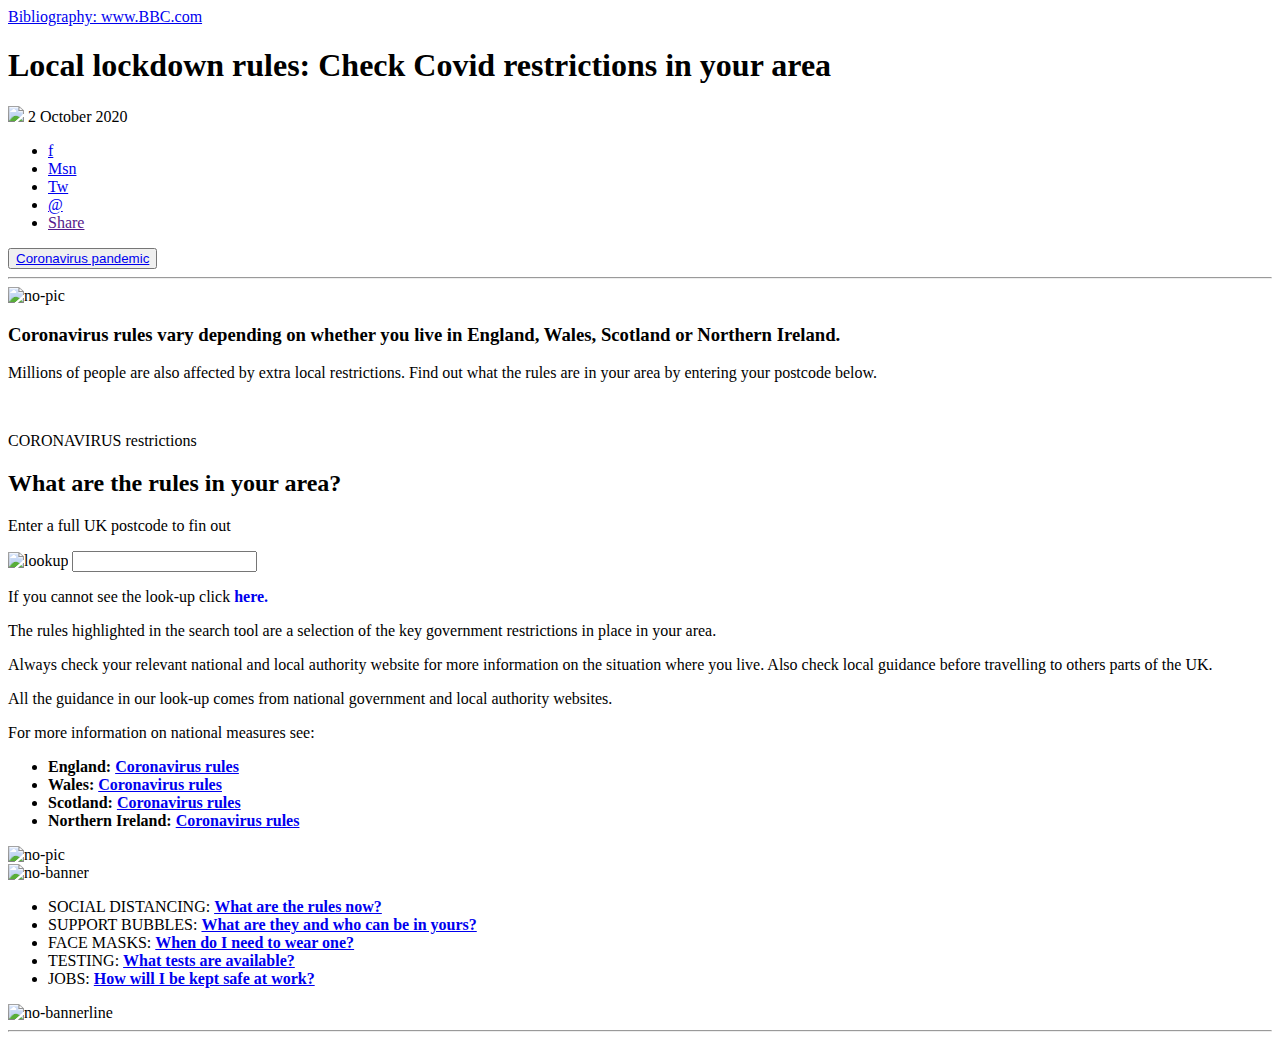
==== index.html @ b0fa57e1 "styling search bar" ====
<!DOCTYPE html>
<html lang="en">
<head>
    <meta charset="UTF-8">
    <meta name="viewport" content="width=device-width, initial-scale=1.0">
    <link rel="stylesheet" href="../img/">
    <link rel="stylesheet" type="text/css" href="../International-Monkey-News/css/style.css">
    <a href="https://www.bbc.com/news/uk-54373904#">Bibliography: www.BBC.com</a>
    <title>Local lockdown rules: Check Covid restrictions in your area</title>
</head>
<body>
<div>
    <div class="header" >
    <h1 class="h1">Local lockdown rules: Check Covid restrictions in your area</h1>
    </div>
    <section class="container-apps">
        <div class="date-apps">
            <div class="time-date">
                <div class="date"> <img src="" alt="    "> 2 October 2020
                </div>
            </div>
        </div>
        <div class="apps">
            <ul class="app-icons">
                <li><a class="fb-ico" href="https://www.facebook.com/dialog/feed?app_id=58567469885&redirect_uri=http%3A%2F%2Fwww.bbc.co.uk%2Fnews%2Fspecial%2Fshared%2Fvj_sharetools%2Ffb_red_uri.html&link=https%3A%2F%2Fwww.bbc.com%2Fnews%2Fuk-54373904%3FSThisFB&display=popup"><!-- <img src="../International-Monkey-News/img/fb.ico" alt="no-facebokico">-->f</a></li>
                <li><a class="msn-ico" href="https://www.facebook.com/dialog/send?app_id=58567469885&redirect_uri=http%3A%2F%2Fwww.bbc.co.uk%2Fnews%2Fspecial%2Fshared%2Fvj_sharetools%2Ffb_red_uri.html&link=https%3A%2F%2Fwww.bbc.com%2Fnews%2Fuk-54373904%3FSThisFB&display=popup"><!-- <img src="../International-Monkey-News/img/msn.ico" alt="no-msnico">-->Msn</a></li>
                <li><a class="tw-ico" href="https://twitter.com/intent/tweet?text=BBC%20News%20-%20Local%20lockdown%20rules%3A%20Check%20Covid%20restrictions%20in%20your%20area&url=https%3A%2F%2Fwww.bbc.com%2Fnews%2Fuk-54373904"><!--<img src="../International-Monkey-News/img/tw.ico" alt="no-twico">-->Tw</a></li>
                <li><a class="mail-ico" href="mailto:?subject=Shared%20from%20BBC%20News&body=https%3A%2F%2Fwww.bbc.com%2Fnews%2Fuk-54373904"><!--<img src="../International-Monkey-News/img/mail.ico" alt="no-mailico">-->@</a></li>
                <li><a class="share-ico" href=""><!--<img src="../International-Monkey-News/img/share.ico" alt="no-shareico">-->Share</a></li>
            </ul>
        </div>
    </section>
        <div class="button-link">
            <button class="news-link1"><a class="link1"href="https://www.bbc.com/news/coronavirus">Coronavirus pandemic</a></button>
        </div>
    <hr></hr>
    <section class="container-news">
        <div class="img">
            <div class="img1-new">
                <img src="../International-Monkey-News/img/_114712670_index_lockdown_lookup_superpromo_976.jpg" alt="no-pic">
                </img>
            </div>
        </div>
        <article class="article">
            <h3>Coronavirus rules vary depending on whether you live in England, Wales, Scotland or Northern Ireland.</h3>
            <p class="p1">Millions of people are also affected by extra local restrictions. Find out what the rules are in your area by entering your postcode below.</p>
            <div class="containers">
            <div class="search-container">
                <div class="banner2">
                        <img class="covid-19" src="../International-Monkey-News/img/2020-10-11_190004.jpg" alt="">
                        <p class="p2">CORONAVIRUS <span class="span1">restrictions</span></p>
                    <div class="search-container1">
                        <h2>What are the rules in your area?</h2>
                        <p class="p1">Enter a full UK postcode to fin out</p>
                    </div>
                    <div class="searh-bar-lookup">
                        <img class="search-ico" src="../International-Monkey-News/img/web-search-icon-18.jpg" alt="lookup">
                        <input type="search" class="search-bar">
                    </div>
                </div>
                <div class="p1">
                    <p>If you cannot see the look-up click <a style="text-decoration: none; font-weight: bold;" rel="stylesheet" href="https://www.bbc.com/news/uk-54373904">here.</a></p>
                    <p>The rules highlighted in the search tool are a selection of the key government restrictions in place in your area.</p>
                    <p>Always check your relevant national and local authority website for more information on the situation where you live. Also check local guidance before travelling to others parts of the UK.</p>
                    <p>All the guidance in our look-up comes from national government and local authority websites.</p>
                    <p>For more information on national measures see:</p>
                </div>
                <ul class="countries-list"><b>
                    <li>England: <a href="https://www.gov.uk/government/news/coronavirus-covid-19-what-has-changed-22-september">Coronavirus rules</a></li>
                    <li>Wales: <a href="https://gov.wales/coronavirus-regulations-guidance">Coronavirus rules</a></li>
                    <li>Scotland: <a href="https://www.gov.scot/publications/coronavirus-covid-19-what-you-can-and-cannot-do/pages/seeing-friends-and-family/">Coronavirus rules</a></li>
                    <li>Northern Ireland: <a href="https://www.nidirect.gov.uk/articles/coronavirus-covid-19-regulations-guidance-what-restrictions-mean-you">Coronavirus rules</a></li></b>
                </ul>
                <img src="../International-Monkey-News/img/_114803696_las_with_restrictions_map_7_october-nc.png" alt="no-pic">
            </div>
            </div>
        </article>
    </section>
    <section class="banner-news">
        <div class="banner">
        <img src="../_111165274_cps_web_banner_top_640x3-nc.png" alt="no-banner">
        <ul>
            <li>SOCIAL DISTANCING: <a href="https://www.bbc.com/news/uk-51506729"><b>What are the rules now?</b></a></li>
            <li>SUPPORT BUBBLES: <a href="https://www.bbc.com/news/health-52637354"><b>What are they and who can be in yours?</b></a></li>
            <li>FACE MASKS: <a href="https://www.bbc.com/news/health-51205344"><b>When do I need to wear one?</b></a></li>
            <li>TESTING: <a href="https://www.bbc.com/news/health-51943612"><b>What tests are available?</b></a></li>
            <li>JOBS: <a href="https://www.bbc.com/news/business-52567567"><b>How will I be kept safe at work?</b></a></li>
        </ul>
        <img src="../International-Monkey-News/img/_111165255_cps_web_banner_bottom_640x3-nc.png" alt="no-bannerline">
        </div>
    </section>
    <hr></hr>
</div>
</body>
</html>
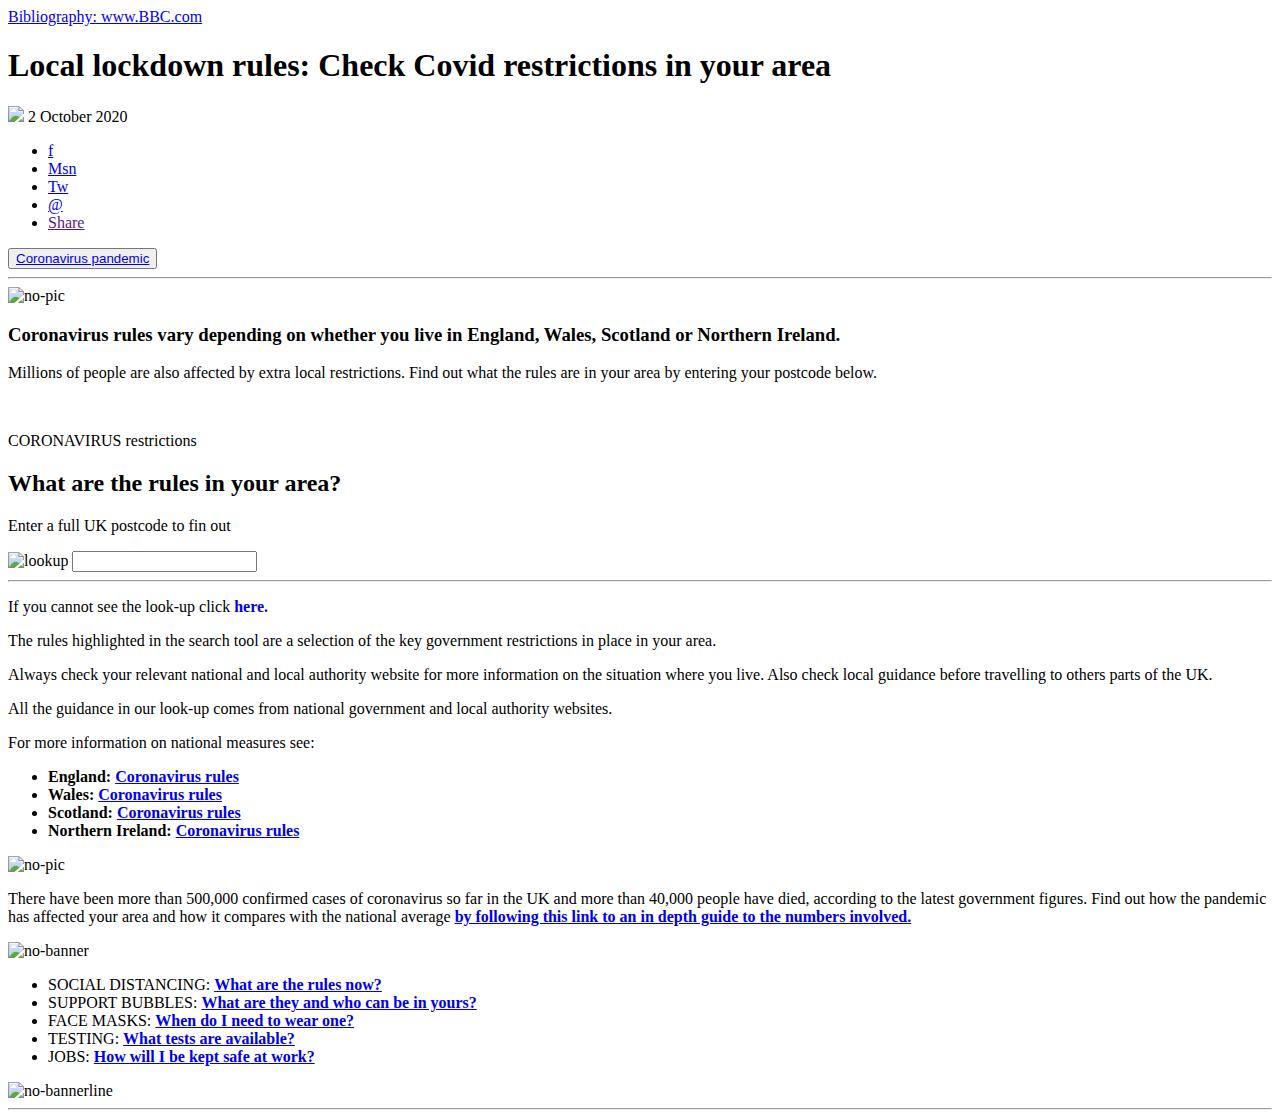
==== commit 2d132ff1: "adapting imgs and styles" ====
--- a/index.html
+++ b/index.html
@@ -58,6 +58,7 @@
                         <input type="search" class="search-bar">
                     </div>
                 </div>
+                <hr style="color: rgb(19, 128, 161);"></hr>
                 <div class="p1">
                     <p>If you cannot see the look-up click <a style="text-decoration: none; font-weight: bold;" rel="stylesheet" href="https://www.bbc.com/news/uk-54373904">here.</a></p>
                     <p>The rules highlighted in the search tool are a selection of the key government restrictions in place in your area.</p>
@@ -71,14 +72,15 @@
                     <li>Scotland: <a href="https://www.gov.scot/publications/coronavirus-covid-19-what-you-can-and-cannot-do/pages/seeing-friends-and-family/">Coronavirus rules</a></li>
                     <li>Northern Ireland: <a href="https://www.nidirect.gov.uk/articles/coronavirus-covid-19-regulations-guidance-what-restrictions-mean-you">Coronavirus rules</a></li></b>
                 </ul>
-                <img src="../International-Monkey-News/img/_114803696_las_with_restrictions_map_7_october-nc.png" alt="no-pic">
+                <img class="countries-img" src="../International-Monkey-News/img/_114803696_las_with_restrictions_map_7_october-nc.png" alt="no-pic">
             </div>
             </div>
         </article>
     </section>
     <section class="banner-news">
+        <p class="p3">There have been more than 500,000 confirmed cases of coronavirus so far in the UK and more than 40,000 people have died, according to the latest government figures. Find out how the pandemic has affected your area and how it compares with the national average <a href="https://www.bbc.com/news/uk-51768274"><b>by following this link to an in depth guide to the numbers involved.</b></a></p>
         <div class="banner">
-        <img src="../_111165274_cps_web_banner_top_640x3-nc.png" alt="no-banner">
+        <img class="banner-top" src="../International-Monkey-News/img/_111165274_cps_web_banner_top_640x3-nc.png" alt="no-banner">
         <ul>
             <li>SOCIAL DISTANCING: <a href="https://www.bbc.com/news/uk-51506729"><b>What are the rules now?</b></a></li>
             <li>SUPPORT BUBBLES: <a href="https://www.bbc.com/news/health-52637354"><b>What are they and who can be in yours?</b></a></li>
@@ -86,7 +88,7 @@
             <li>TESTING: <a href="https://www.bbc.com/news/health-51943612"><b>What tests are available?</b></a></li>
             <li>JOBS: <a href="https://www.bbc.com/news/business-52567567"><b>How will I be kept safe at work?</b></a></li>
         </ul>
-        <img src="../International-Monkey-News/img/_111165255_cps_web_banner_bottom_640x3-nc.png" alt="no-bannerline">
+        <img class="banner-button" src="../International-Monkey-News/img/_111165255_cps_web_banner_bottom_640x3-nc.png" alt="no-bannerline">
         </div>
     </section>
     <hr></hr>
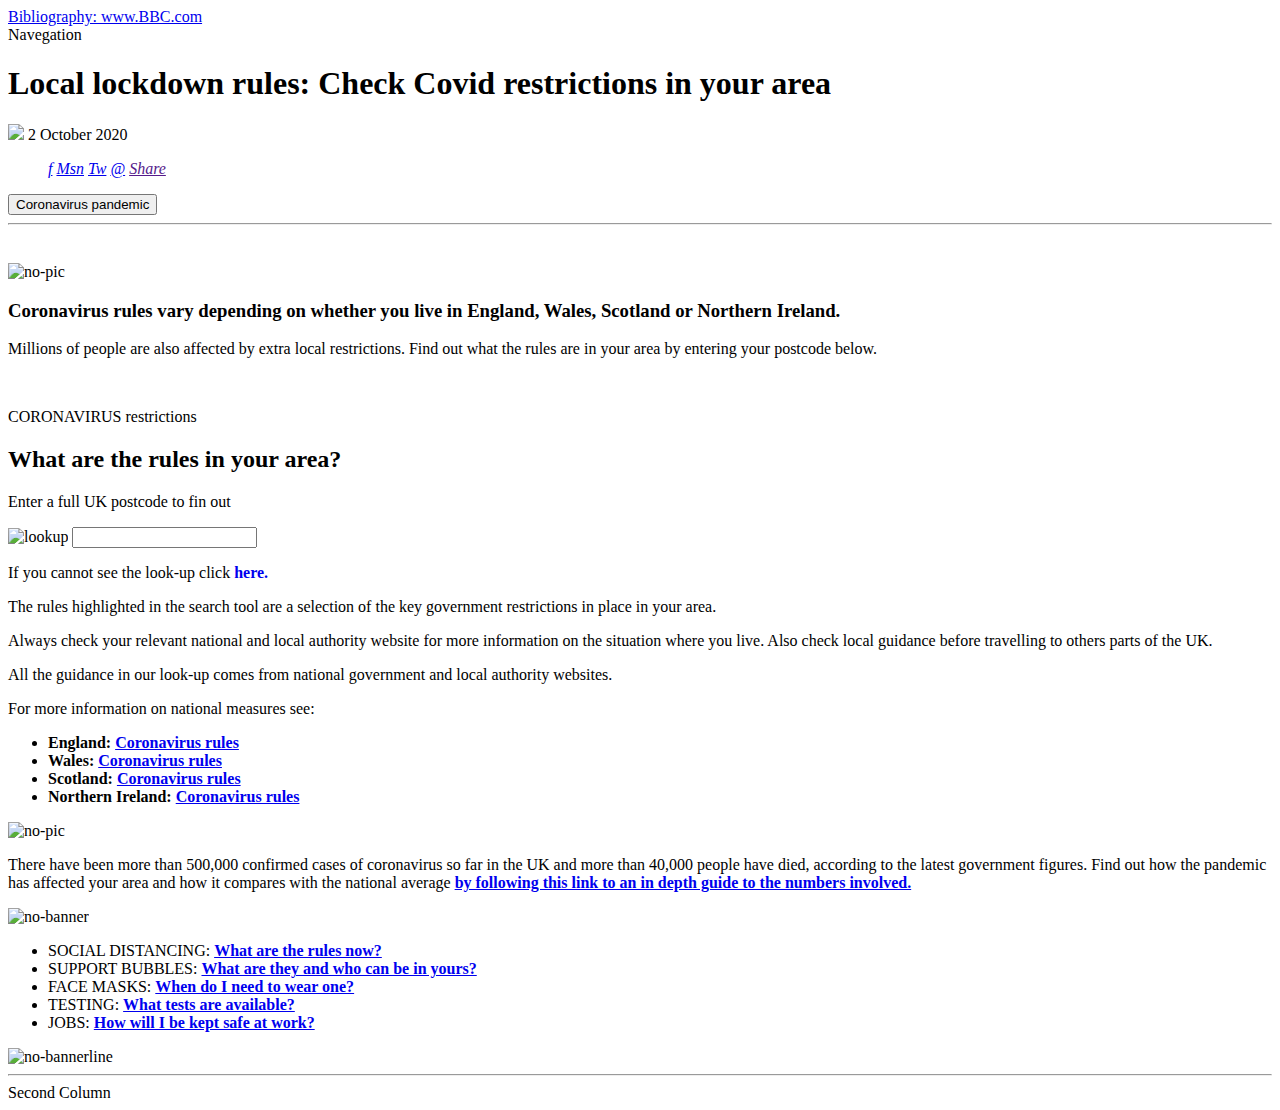
==== commit f5c6a37d: "Fix apps icons & estructure" ====
--- a/index.html
+++ b/index.html
@@ -9,75 +9,76 @@
     <title>Local lockdown rules: Check Covid restrictions in your area</title>
 </head>
 <body>
-<div>
-    <div class="header" >
+<div class="nav">Navegation</div>
+<div class="body">
+    <div class="column-principal">
+        <div class="header" >
     <h1 class="h1">Local lockdown rules: Check Covid restrictions in your area</h1>
-    </div>
-    <section class="container-apps">
-        <div class="date-apps">
-            <div class="time-date">
-                <div class="date"> <img src="" alt="    "> 2 October 2020
+        </div>
+        <section class="container-apps">
+            <div class="date-apps">
+                <div class="time-date">
+                    <div class="date"> <img src="" alt="    "> 2 October 2020
+                    </div>
                 </div>
             </div>
-        </div>
-        <div class="apps">
-            <ul class="app-icons">
-                <li><a class="fb-ico" href="https://www.facebook.com/dialog/feed?app_id=58567469885&redirect_uri=http%3A%2F%2Fwww.bbc.co.uk%2Fnews%2Fspecial%2Fshared%2Fvj_sharetools%2Ffb_red_uri.html&link=https%3A%2F%2Fwww.bbc.com%2Fnews%2Fuk-54373904%3FSThisFB&display=popup"><!-- <img src="../International-Monkey-News/img/fb.ico" alt="no-facebokico">-->f</a></li>
-                <li><a class="msn-ico" href="https://www.facebook.com/dialog/send?app_id=58567469885&redirect_uri=http%3A%2F%2Fwww.bbc.co.uk%2Fnews%2Fspecial%2Fshared%2Fvj_sharetools%2Ffb_red_uri.html&link=https%3A%2F%2Fwww.bbc.com%2Fnews%2Fuk-54373904%3FSThisFB&display=popup"><!-- <img src="../International-Monkey-News/img/msn.ico" alt="no-msnico">-->Msn</a></li>
-                <li><a class="tw-ico" href="https://twitter.com/intent/tweet?text=BBC%20News%20-%20Local%20lockdown%20rules%3A%20Check%20Covid%20restrictions%20in%20your%20area&url=https%3A%2F%2Fwww.bbc.com%2Fnews%2Fuk-54373904"><!--<img src="../International-Monkey-News/img/tw.ico" alt="no-twico">-->Tw</a></li>
-                <li><a class="mail-ico" href="mailto:?subject=Shared%20from%20BBC%20News&body=https%3A%2F%2Fwww.bbc.com%2Fnews%2Fuk-54373904"><!--<img src="../International-Monkey-News/img/mail.ico" alt="no-mailico">-->@</a></li>
-                <li><a class="share-ico" href=""><!--<img src="../International-Monkey-News/img/share.ico" alt="no-shareico">-->Share</a></li>
-            </ul>
-        </div>
-    </section>
-        <div class="button-link">
-            <button class="news-link1"><a class="link1"href="https://www.bbc.com/news/coronavirus">Coronavirus pandemic</a></button>
-        </div>
-    <hr></hr>
-    <section class="container-news">
-        <div class="img">
-            <div class="img1-new">
-                <img src="../International-Monkey-News/img/_114712670_index_lockdown_lookup_superpromo_976.jpg" alt="no-pic">
-                </img>
+            <div class="apps">
+                <ul class="app-icons">
+                    <i><a class="fb-ico" href="https://www.facebook.com/dialog/feed?app_id=58567469885&redirect_uri=http%3A%2F%2Fwww.bbc.co.uk%2Fnews%2Fspecial%2Fshared%2Fvj_sharetools%2Ffb_red_uri.html&link=https%3A%2F%2Fwww.bbc.com%2Fnews%2Fuk-54373904%3FSThisFB&display=popup"><!-- <img src="../International-Monkey-News/img/fb.ico" alt="no-facebokico">-->f</a></i>
+                    <i><a class="msn-ico" href="https://www.facebook.com/dialog/send?app_id=58567469885&redirect_uri=http%3A%2F%2Fwww.bbc.co.uk%2Fnews%2Fspecial%2Fshared%2Fvj_sharetools%2Ffb_red_uri.html&link=https%3A%2F%2Fwww.bbc.com%2Fnews%2Fuk-54373904%3FSThisFB&display=popup"><!-- <img src="../International-Monkey-News/img/msn.ico" alt="no-msnico">-->Msn</a></i>
+                    <i><a class="tw-ico" href="https://twitter.com/intent/tweet?text=BBC%20News%20-%20Local%20lockdown%20rules%3A%20Check%20Covid%20restrictions%20in%20your%20area&url=https%3A%2F%2Fwww.bbc.com%2Fnews%2Fuk-54373904"><!--<img src="../International-Monkey-News/img/tw.ico" alt="no-twico">-->Tw</a></i>
+                    <i><a class="mail-ico" href="mailto:?subject=Shared%20from%20BBC%20News&body=https%3A%2F%2Fwww.bbc.com%2Fnews%2Fuk-54373904"><!--<img src="../International-Monkey-News/img/mail.ico" alt="no-mailico">-->@</a></i>
+                    <i><a class="share-ico" href=""><!--<img src="../International-Monkey-News/img/share.ico" alt="no-shareico">-->Share</a></i>
+                </ul>
             </div>
-        </div>
-        <article class="article">
-            <h3>Coronavirus rules vary depending on whether you live in England, Wales, Scotland or Northern Ireland.</h3>
-            <p class="p1">Millions of people are also affected by extra local restrictions. Find out what the rules are in your area by entering your postcode below.</p>
-            <div class="containers">
-            <div class="search-container">
-                <div class="banner2">
+        </section>
+            <div class="button-link">
+            <button class="news-link1">Coronavirus pandemic</button>
+            </div>
+        <hr style="color: lightgray; margin-bottom: 38px;"></hr>
+        <section class="container-news">
+            <div class="img">
+                <div class="img1-new">
+                    <img src="../International-Monkey-News/img/_114712670_index_lockdown_lookup_superpromo_976.jpg" alt="no-pic">
+                    </img>
+                </div>
+            </div>
+            <article class="article">
+                <h3>Coronavirus rules vary depending on whether you live in England, Wales, Scotland or Northern Ireland.</h3>
+                <p class="p1">Millions of people are also affected by extra local restrictions. Find out what the rules are in your area by entering your postcode below.</p>
+                <div class="containers">
+                <div class="search-container">
+                    <div class="banner2">
                         <img class="covid-19" src="../International-Monkey-News/img/2020-10-11_190004.jpg" alt="">
                         <p class="p2">CORONAVIRUS <span class="span1">restrictions</span></p>
                     <div class="search-container1">
                         <h2>What are the rules in your area?</h2>
                         <p class="p1">Enter a full UK postcode to fin out</p>
+                        <div class="searh-bar-lookup">
+                            <img class="search-ico" src="../International-Monkey-News/img/web-search-icon-18.jpg" alt="lookup">
+                            <input type="search" class="search-bar">
+                        </div>
                     </div>
-                    <div class="searh-bar-lookup">
-                        <img class="search-ico" src="../International-Monkey-News/img/web-search-icon-18.jpg" alt="lookup">
-                        <input type="search" class="search-bar">
                     </div>
-                </div>
-                <hr style="color: rgb(19, 128, 161);"></hr>
-                <div class="p1">
+                    <div class="p1">
                     <p>If you cannot see the look-up click <a style="text-decoration: none; font-weight: bold;" rel="stylesheet" href="https://www.bbc.com/news/uk-54373904">here.</a></p>
                     <p>The rules highlighted in the search tool are a selection of the key government restrictions in place in your area.</p>
                     <p>Always check your relevant national and local authority website for more information on the situation where you live. Also check local guidance before travelling to others parts of the UK.</p>
                     <p>All the guidance in our look-up comes from national government and local authority websites.</p>
                     <p>For more information on national measures see:</p>
-                </div>
-                <ul class="countries-list"><b>
+                    </div>
+                    <ul class="countries-list"><b>
                     <li>England: <a href="https://www.gov.uk/government/news/coronavirus-covid-19-what-has-changed-22-september">Coronavirus rules</a></li>
                     <li>Wales: <a href="https://gov.wales/coronavirus-regulations-guidance">Coronavirus rules</a></li>
                     <li>Scotland: <a href="https://www.gov.scot/publications/coronavirus-covid-19-what-you-can-and-cannot-do/pages/seeing-friends-and-family/">Coronavirus rules</a></li>
-                    <li>Northern Ireland: <a href="https://www.nidirect.gov.uk/articles/coronavirus-covid-19-regulations-guidance-what-restrictions-mean-you">Coronavirus rules</a></li></b>
-                </ul>
-                <img class="countries-img" src="../International-Monkey-News/img/_114803696_las_with_restrictions_map_7_october-nc.png" alt="no-pic">
-            </div>
-            </div>
-        </article>
-    </section>
-    <section class="banner-news">
+                        <li>Northern Ireland: <a href="https://www.nidirect.gov.uk/articles/coronavirus-covid-19-regulations-guidance-what-restrictions-mean-you">Coronavirus rules</a></li></b>
+                    </ul>
+                    <img class="countries-img" src="../International-Monkey-News/img/_114803696_las_with_restrictions_map_7_october-nc.png" alt="no-pic">
+                </div>
+                </div>
+            </article>
+        </section>
+        <section class="banner-news">
         <p class="p3">There have been more than 500,000 confirmed cases of coronavirus so far in the UK and more than 40,000 people have died, according to the latest government figures. Find out how the pandemic has affected your area and how it compares with the national average <a href="https://www.bbc.com/news/uk-51768274"><b>by following this link to an in depth guide to the numbers involved.</b></a></p>
         <div class="banner">
         <img class="banner-top" src="../International-Monkey-News/img/_111165274_cps_web_banner_top_640x3-nc.png" alt="no-banner">
@@ -90,8 +91,11 @@
         </ul>
         <img class="banner-button" src="../International-Monkey-News/img/_111165255_cps_web_banner_bottom_640x3-nc.png" alt="no-bannerline">
         </div>
-    </section>
-    <hr></hr>
+        </section>
+        <hr></hr>
+    </div>
+    <div class="column-secondary">Second Column
+    </div>
 </div>
 </body>
 </html>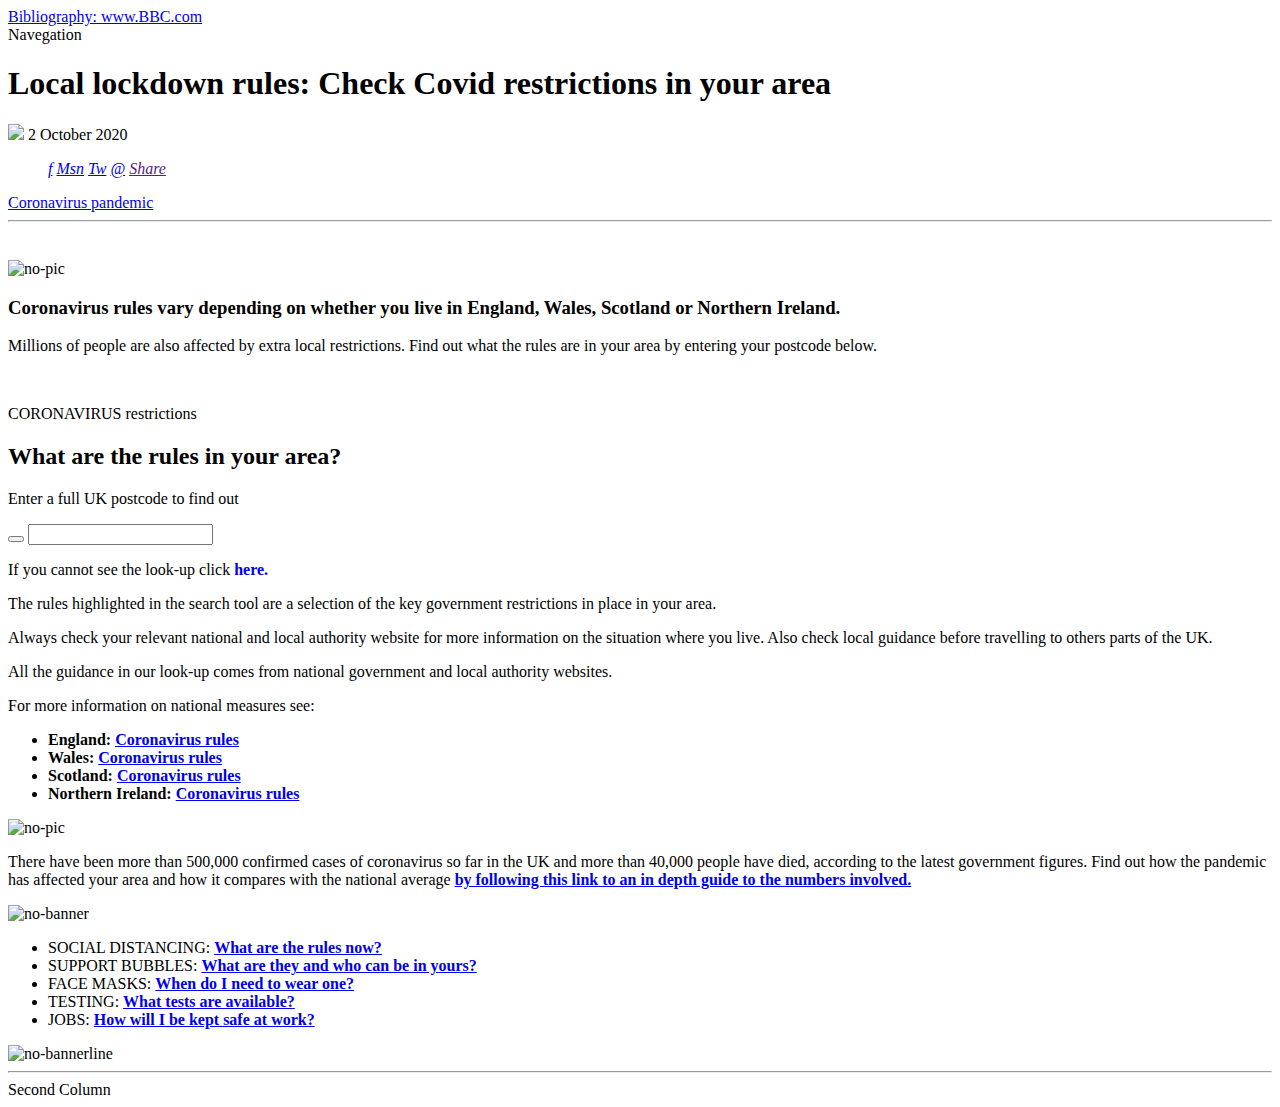
==== commit 7fd20493: "Fix & Edit Search bar and button link" ====
--- a/index.html
+++ b/index.html
@@ -33,7 +33,7 @@
             </div>
         </section>
             <div class="button-link">
-            <button class="news-link1">Coronavirus pandemic</button>
+                <a class="news-link" href="https://www.bbc.com/news/coronavirus">Coronavirus pandemic</a>
             </div>
         <hr style="color: lightgray; margin-bottom: 38px;"></hr>
         <section class="container-news">
@@ -53,9 +53,9 @@
                         <p class="p2">CORONAVIRUS <span class="span1">restrictions</span></p>
                     <div class="search-container1">
                         <h2>What are the rules in your area?</h2>
-                        <p class="p1">Enter a full UK postcode to fin out</p>
+                        <p class="p4">Enter a full UK postcode to find out</p>
                         <div class="searh-bar-lookup">
-                            <img class="search-ico" src="../International-Monkey-News/img/web-search-icon-18.jpg" alt="lookup">
+                            <button class="search-button"></button>
                             <input type="search" class="search-bar">
                         </div>
                     </div>
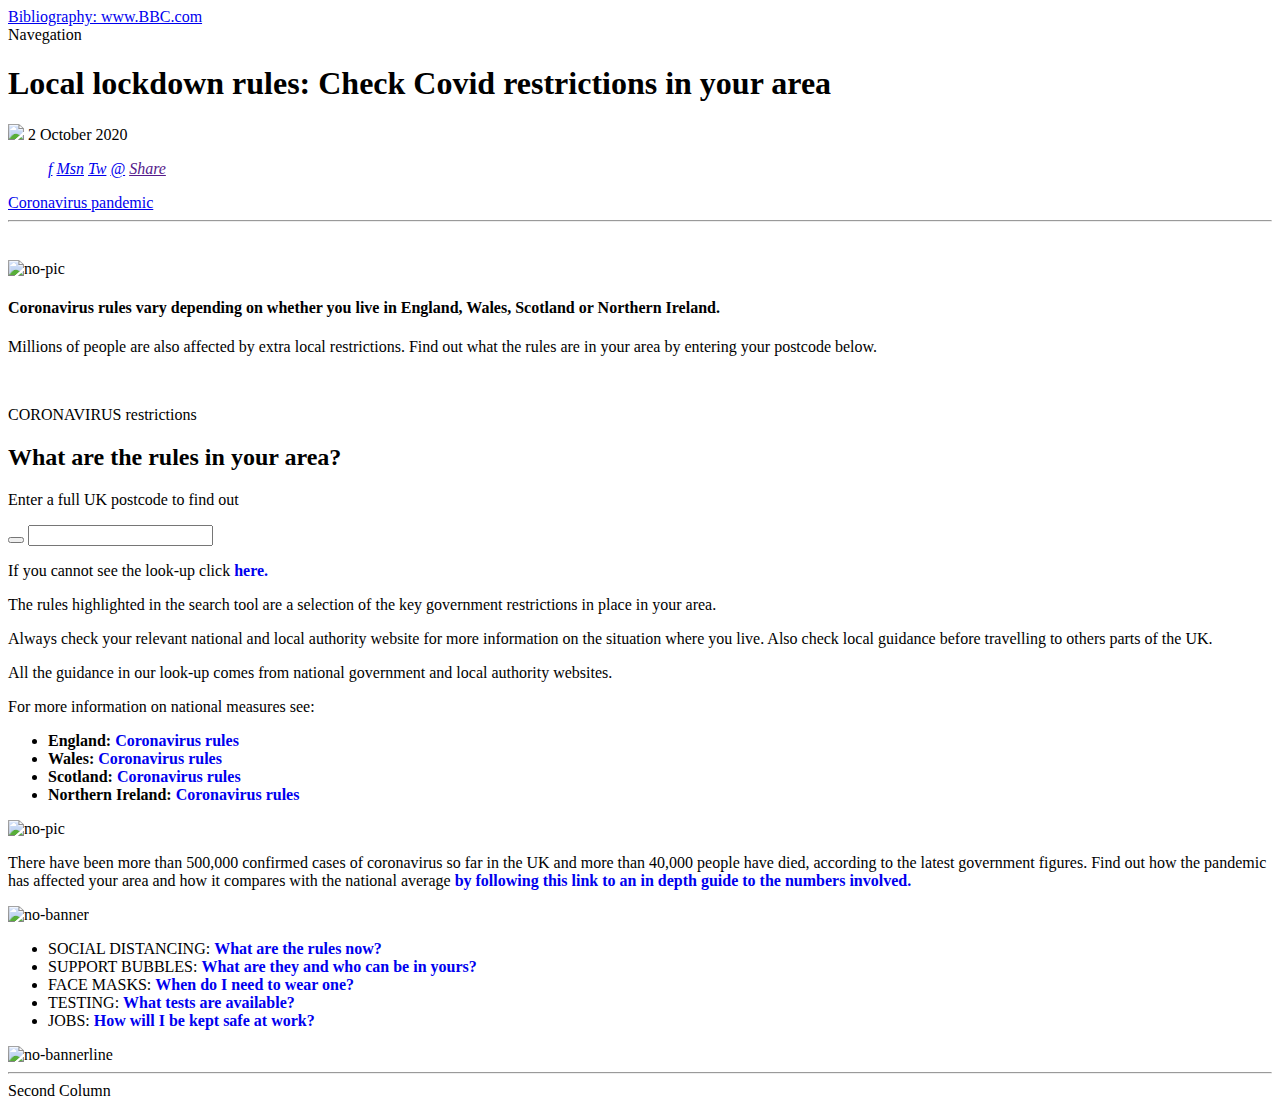
==== commit 3f09702a: "Final Fix index 1" ====
--- a/index.html
+++ b/index.html
@@ -44,7 +44,7 @@
                 </div>
             </div>
             <article class="article">
-                <h3>Coronavirus rules vary depending on whether you live in England, Wales, Scotland or Northern Ireland.</h3>
+                <h4>Coronavirus rules vary depending on whether you live in England, Wales, Scotland or Northern Ireland.</h3>
                 <p class="p1">Millions of people are also affected by extra local restrictions. Find out what the rules are in your area by entering your postcode below.</p>
                 <div class="containers">
                 <div class="search-container">
@@ -68,10 +68,10 @@
                     <p>For more information on national measures see:</p>
                     </div>
                     <ul class="countries-list"><b>
-                    <li>England: <a href="https://www.gov.uk/government/news/coronavirus-covid-19-what-has-changed-22-september">Coronavirus rules</a></li>
-                    <li>Wales: <a href="https://gov.wales/coronavirus-regulations-guidance">Coronavirus rules</a></li>
-                    <li>Scotland: <a href="https://www.gov.scot/publications/coronavirus-covid-19-what-you-can-and-cannot-do/pages/seeing-friends-and-family/">Coronavirus rules</a></li>
-                        <li>Northern Ireland: <a href="https://www.nidirect.gov.uk/articles/coronavirus-covid-19-regulations-guidance-what-restrictions-mean-you">Coronavirus rules</a></li></b>
+                    <li>England: <a style="text-decoration: none;" href="https://www.gov.uk/government/news/coronavirus-covid-19-what-has-changed-22-september">Coronavirus rules</a></li>
+                    <li>Wales: <a style="text-decoration: none;" href="https://gov.wales/coronavirus-regulations-guidance">Coronavirus rules</a></li>
+                    <li>Scotland: <a style="text-decoration: none;" href="https://www.gov.scot/publications/coronavirus-covid-19-what-you-can-and-cannot-do/pages/seeing-friends-and-family/">Coronavirus rules</a></li>
+                    <li>Northern Ireland: <a style="text-decoration: none;" href="https://www.nidirect.gov.uk/articles/coronavirus-covid-19-regulations-guidance-what-restrictions-mean-you">Coronavirus rules</a></li></b>
                     </ul>
                     <img class="countries-img" src="../International-Monkey-News/img/_114803696_las_with_restrictions_map_7_october-nc.png" alt="no-pic">
                 </div>
@@ -79,15 +79,15 @@
             </article>
         </section>
         <section class="banner-news">
-        <p class="p3">There have been more than 500,000 confirmed cases of coronavirus so far in the UK and more than 40,000 people have died, according to the latest government figures. Find out how the pandemic has affected your area and how it compares with the national average <a href="https://www.bbc.com/news/uk-51768274"><b>by following this link to an in depth guide to the numbers involved.</b></a></p>
+        <p class="p3">There have been more than 500,000 confirmed cases of coronavirus so far in the UK and more than 40,000 people have died, according to the latest government figures. Find out how the pandemic has affected your area and how it compares with the national average <a style="text-decoration: none;" href="https://www.bbc.com/news/uk-51768274"><b>by following this link to an in depth guide to the numbers involved.</b></a></p>
         <div class="banner">
         <img class="banner-top" src="../International-Monkey-News/img/_111165274_cps_web_banner_top_640x3-nc.png" alt="no-banner">
-        <ul>
-            <li>SOCIAL DISTANCING: <a href="https://www.bbc.com/news/uk-51506729"><b>What are the rules now?</b></a></li>
-            <li>SUPPORT BUBBLES: <a href="https://www.bbc.com/news/health-52637354"><b>What are they and who can be in yours?</b></a></li>
-            <li>FACE MASKS: <a href="https://www.bbc.com/news/health-51205344"><b>When do I need to wear one?</b></a></li>
-            <li>TESTING: <a href="https://www.bbc.com/news/health-51943612"><b>What tests are available?</b></a></li>
-            <li>JOBS: <a href="https://www.bbc.com/news/business-52567567"><b>How will I be kept safe at work?</b></a></li>
+        <ul class="countries-list">
+            <li>SOCIAL DISTANCING: <a style="text-decoration: none;" href="https://www.bbc.com/news/uk-51506729"><b>What are the rules now?</b></a></li>
+            <li>SUPPORT BUBBLES: <a style="text-decoration: none;" href="https://www.bbc.com/news/health-52637354"><b>What are they and who can be in yours?</b></a></li>
+            <li>FACE MASKS: <a style="text-decoration: none;" href="https://www.bbc.com/news/health-51205344"><b>When do I need to wear one?</b></a></li>
+            <li>TESTING: <a style="text-decoration: none;" href="https://www.bbc.com/news/health-51943612"><b>What tests are available?</b></a></li>
+            <li>JOBS: <a style="text-decoration: none;" href="https://www.bbc.com/news/business-52567567"><b>How will I be kept safe at work?</b></a></li>
         </ul>
         <img class="banner-button" src="../International-Monkey-News/img/_111165255_cps_web_banner_bottom_640x3-nc.png" alt="no-bannerline">
         </div>
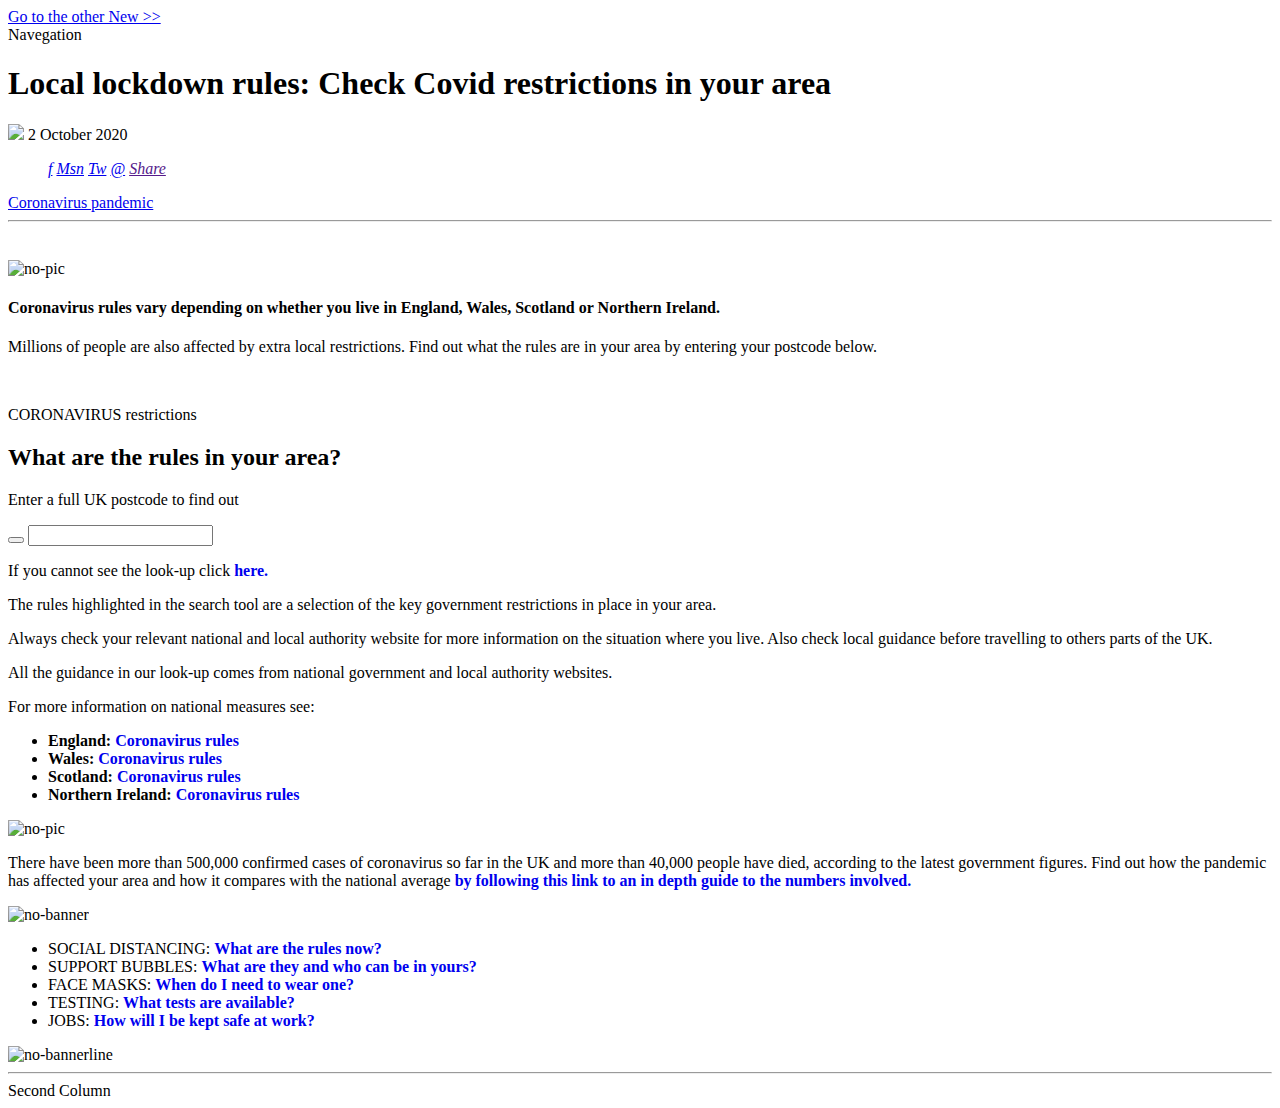
==== commit 8e575ffe: "Final version" ====
--- a/index.html
+++ b/index.html
@@ -5,7 +5,7 @@
     <meta name="viewport" content="width=device-width, initial-scale=1.0">
     <link rel="stylesheet" href="../img/">
     <link rel="stylesheet" type="text/css" href="../International-Monkey-News/css/style.css">
-    <a href="https://www.bbc.com/news/uk-54373904#">Bibliography: www.BBC.com</a>
+    <a href="2ndNewIndex.html">Go to the other New >></a>
     <title>Local lockdown rules: Check Covid restrictions in your area</title>
 </head>
 <body>
@@ -44,7 +44,7 @@
                 </div>
             </div>
             <article class="article">
-                <h4>Coronavirus rules vary depending on whether you live in England, Wales, Scotland or Northern Ireland.</h3>
+                <h4>Coronavirus rules vary depending on whether you live in England, Wales, Scotland or Northern Ireland.</h4>
                 <p class="p1">Millions of people are also affected by extra local restrictions. Find out what the rules are in your area by entering your postcode below.</p>
                 <div class="containers">
                 <div class="search-container">
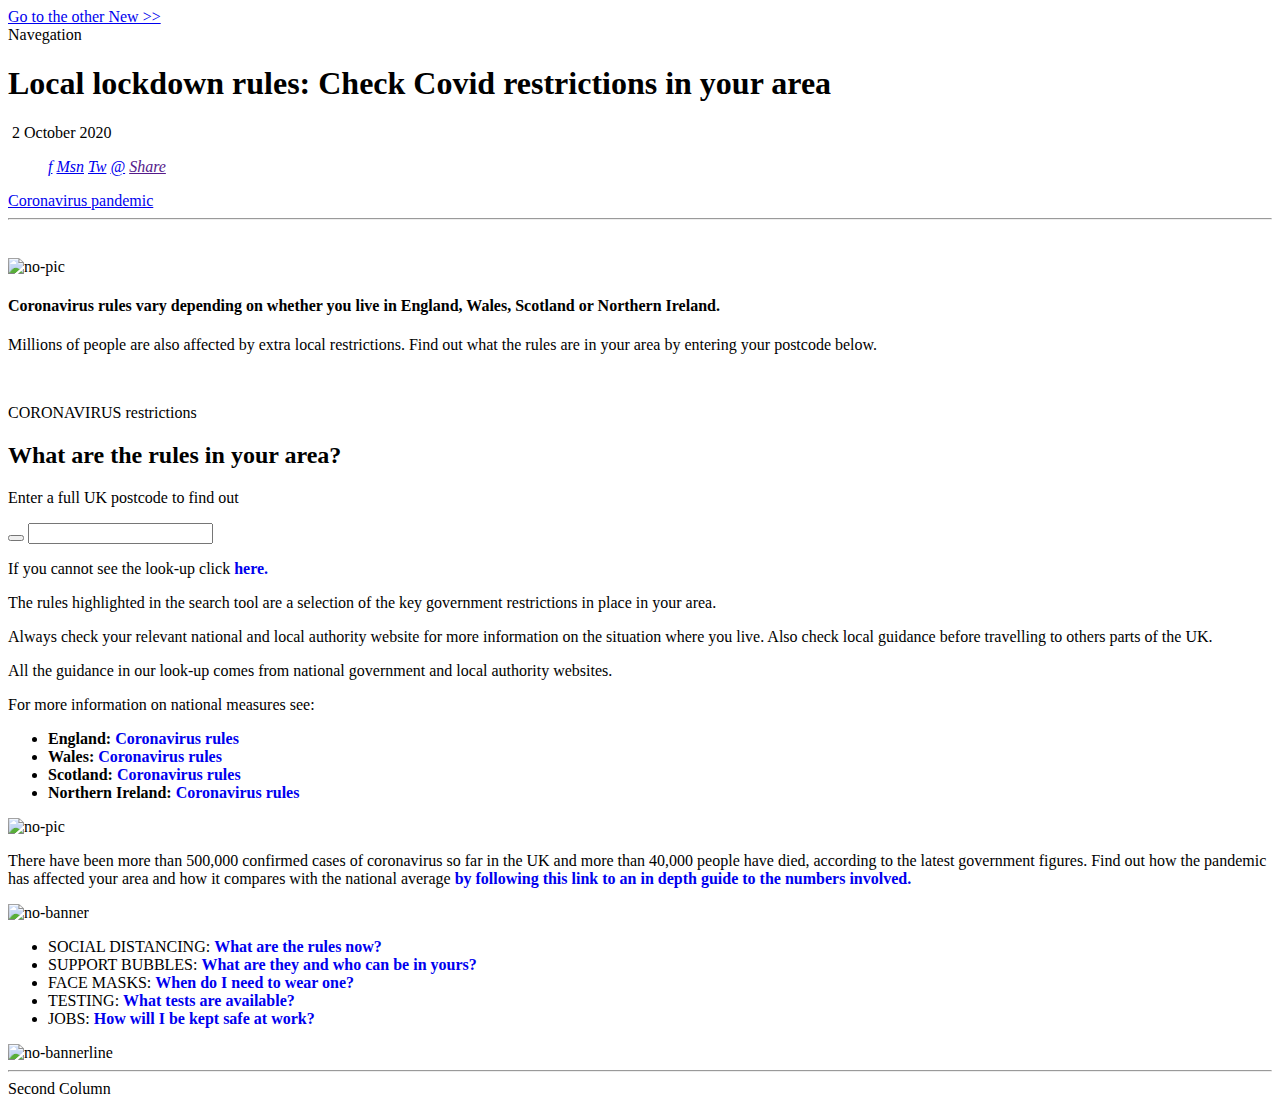
==== commit 53c22455: "Styling 'Go to another New' buttom" ====
--- a/index.html
+++ b/index.html
@@ -5,7 +5,7 @@
     <meta name="viewport" content="width=device-width, initial-scale=1.0">
     <link rel="stylesheet" href="../img/">
     <link rel="stylesheet" type="text/css" href="../International-Monkey-News/css/style.css">
-    <a href="2ndNewIndex.html">Go to the other New >></a>
+    <a class="goto" href="2ndNewIndex.html">Go to the other New >></a>
     <title>Local lockdown rules: Check Covid restrictions in your area</title>
 </head>
 <body>
@@ -18,7 +18,7 @@
         <section class="container-apps">
             <div class="date-apps">
                 <div class="time-date">
-                    <div class="date"> <img src="" alt="    "> 2 October 2020
+                    <div class="date"> <img src="" alt=""> 2 October 2020
                     </div>
                 </div>
             </div>
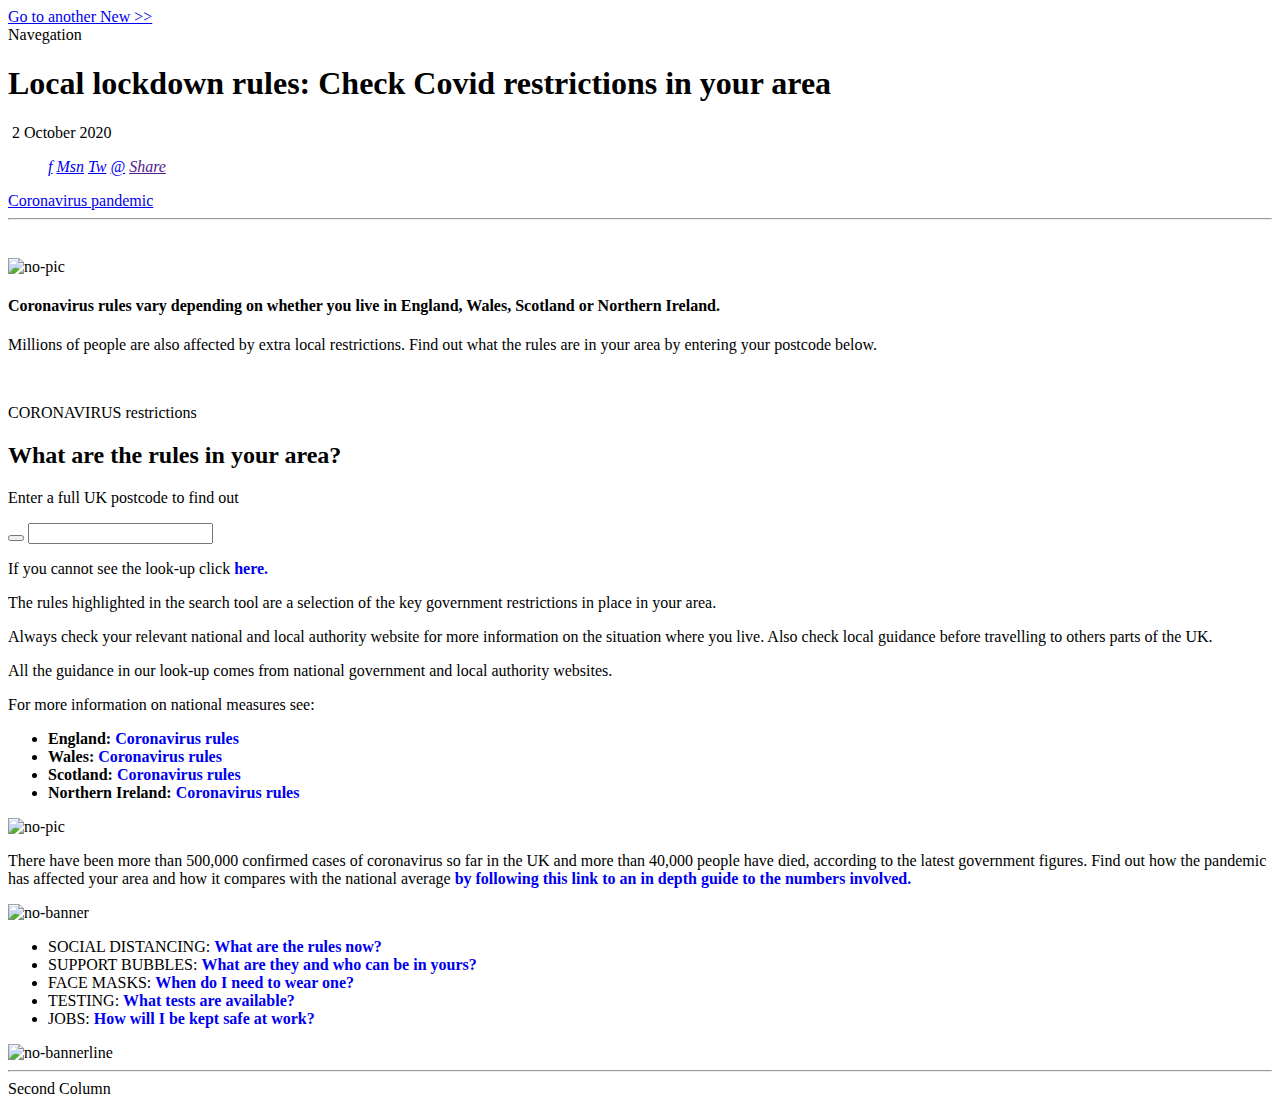
==== commit 0cc7764a: "Styling 'Go to another New' buttom" ====
--- a/index.html
+++ b/index.html
@@ -5,7 +5,7 @@
     <meta name="viewport" content="width=device-width, initial-scale=1.0">
     <link rel="stylesheet" href="../img/">
     <link rel="stylesheet" type="text/css" href="../International-Monkey-News/css/style.css">
-    <a class="goto" href="2ndNewIndex.html">Go to the other New >></a>
+    <a class="goto" href="2ndNewIndex.html">Go to another New >></a>
     <title>Local lockdown rules: Check Covid restrictions in your area</title>
 </head>
 <body>
